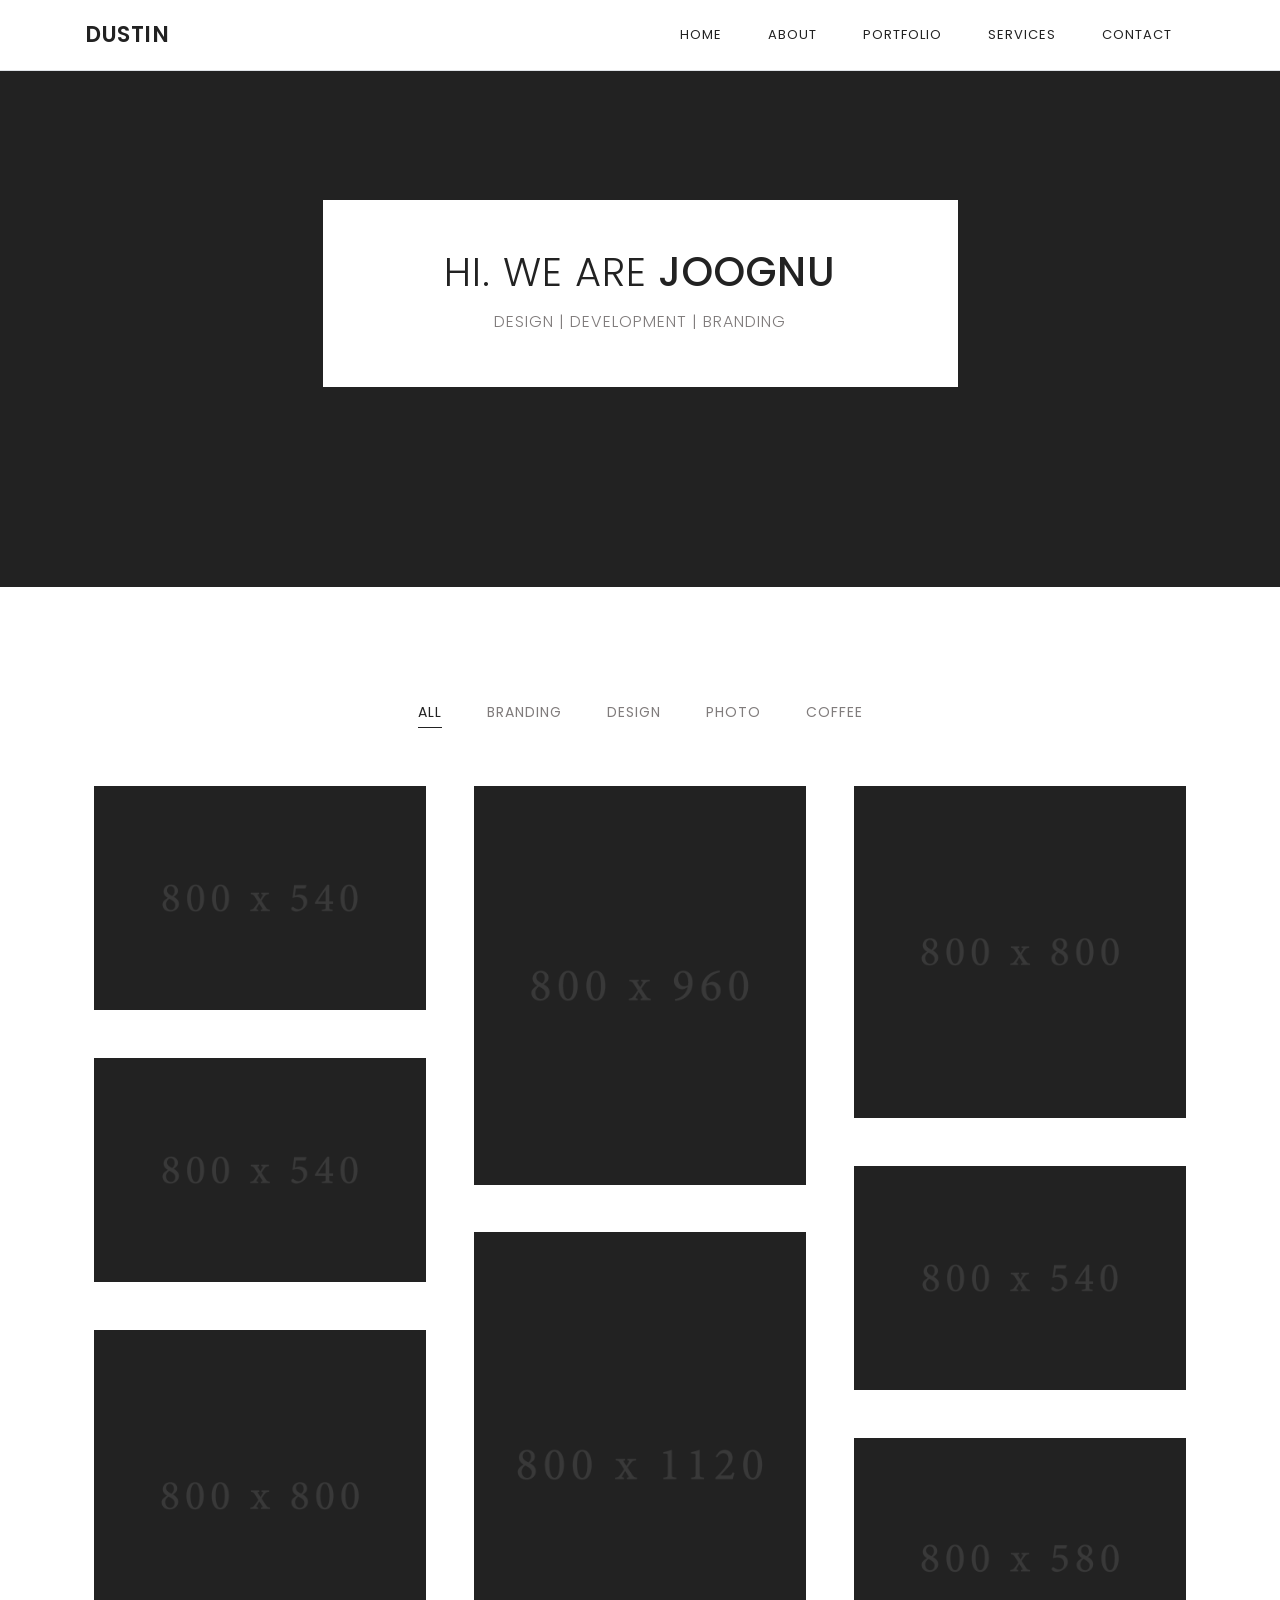
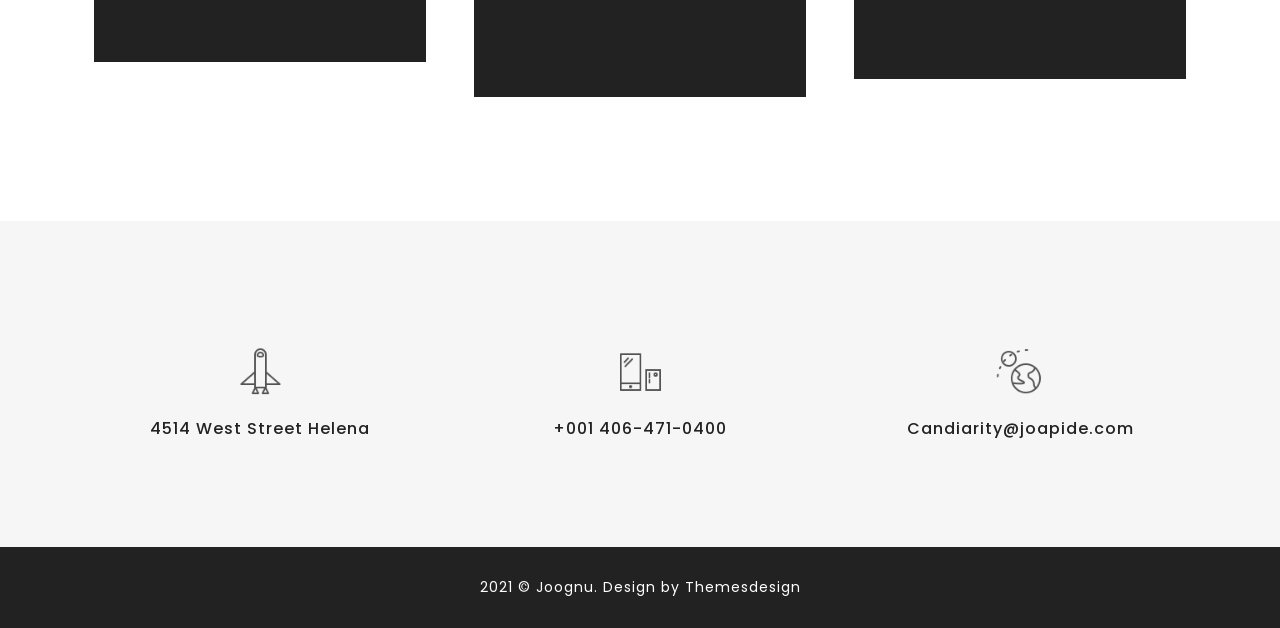
==== index.html @ 43ea445f "change name" ====
<!DOCTYPE html>
<html lang="en" class="bg-light">

<head>
    <meta charset="utf-8" />
    <title>joognu | Responsive Bootstrap Landing Page Template</title>
    <meta name="viewport" content="width=device-width, initial-scale=1.0">
    <meta name="description" content="Premium Bootstrap 4 Landing Page Template" />
    <meta name="keywords" content="bootstrap 4, premium, marketing, multipurpose" />
    <meta content="Themesdesign" name="author" />
    <!-- favicon -->
    <link rel="shortcut icon" href="images/favicon.ico">

    <!-- css -->
    <link href="css/bootstrap.min.css" rel="stylesheet" type="text/css" />
    <link href="css/materialdesignicons.min.css" rel="stylesheet" type="text/css" />
    <link rel="stylesheet" type="text/css" href="css/pe-icon-7-stroke.css">

    <!-- magnific pop-up -->
    <link rel="stylesheet" type="text/css" href="css/magnific-popup.css" />

    <link href="css/style.css" rel="stylesheet" type="text/css" />

</head>

<body>

    <!-- START HEADER -->
    <header id="topnav" class="defaultscroll fixed-top navbar-sticky bg-white border-bottom">
        <div class="container">
            <!-- Logo container-->
            <div>
                <a href="" class="logo text-uppercase">
                            DUSTIN
                </a>
            </div>
            <!-- End Logo container-->
            <div class="menu-extras">
                <div class="menu-item">
                    <!-- Mobile menu toggle-->
                    <a class="navbar-toggle">
                        <div class="lines">
                            <span></span>
                            <span></span>
                            <span></span>
                        </div>
                    </a>
                    <!-- End mobile menu toggle-->
                </div>
            </div>

            <div id="navigation">
                <!-- Navigation Menu-->
                <ul class="navigation-menu">

                    <li class="has-submenu">
                        <a href="index.html">Home</a>
                    </li>

                    <li class="has-submenu">
                        <a href="about.html">About</a>
                    </li>

                    <li class="has-submenu">
                        <a href="portfolio-grid.html">Portfolio</a>
                    </li>

                    <li class="has-submenu">
                        <a href="services.html">Services</a>
                    </li>
                    <li class="has-submenu">
                        <a href="contact.html">Contact</a>
                    </li>
                </ul>
                <!-- End navigation menu-->
            </div>
        </div>
    </header>
    <!-- END HEADER -->

    <!-- START HEADING -->
    <section class="home-dark bg-dark" id="home">
        <div class="container">
            <div class="row justify-content-center">
                <div class="col-lg-7">
                    <div class="text-center bg-white p-5">
                        <h1 class="text-uppercase"><span class="font-weight-300">Hi. We are</span> Joognu</h1>
                        <h6 class="font-weight-300 text-muted mt-3 text-uppercase">Design | Development | Branding </h6>
                    </div>
                </div>
            </div>
        </div>
    </section>
    <!-- END HEADING -->

    <!-- START PORTFOLIO -->
    <section class="section">
        <div class="container">
            <div class="row">
                <div class="col-lg-12">
                    <div class="text-center">
                        <ul class="col container-filter portfolioFilte list-unstyled mb-0" id="filter">
                            <li><a class="categories active" data-filter="*">All</a></li>
                            <li><a class="categories" data-filter=".branding">Branding</a></li>
                            <li><a class="categories" data-filter=".design">Design</a></li>
                            <li><a class="categories" data-filter=".photo">Photo</a></li>
                            <li><a class="categories" data-filter=".coffee">coffee</a></li>
                        </ul>
                    </div>
                </div>
            </div>

            <div class="port portfolio-masonry mt-4">
                <div class="portfolioContainer row photo">
                    <div class="col-lg-4 p-4 ">
                        <div class="item-box">
                            <a class="mfp-image" href="images/portfolio/img-1.png" title="Project Name">
                                <img class="item-container img-fluid" src="images/portfolio/img-1.png" alt="work-img" />
                                <div class="item-mask">
                                    <div class="item-caption">
                                        <p class="text-dark mb-0">Branding</p>
                                        <h6 class="text-dark mt-1 text-uppercase">Nonsensical content</h6>
                                    </div>
                                </div>
                            </a>
                        </div>
                    </div>

                    <div class="col-lg-4 p-4 branding coffee">
                        <div class="item-box">
                            <a class="mfp-image" href="images/portfolio/img-8.png" title="Project Name">
                                <img class="item-container img-fluid" src="images/portfolio/img-8.png" alt="work-img" />
                                <div class="item-mask">
                                    <div class="item-caption">
                                        <p class="text-dark mb-0">Coffee</p>
                                        <h6 class="text-dark mt-1 text-uppercase">PageMaker including</h6>
                                    </div>
                                </div>
                            </a>
                        </div>
                    </div>

                    <div class="col-lg-4 p-4 branding photo">
                        <div class="item-box">
                            <a class="mfp-image" href="images/portfolio/img-5.png" title="Project Name">
                                <img class="item-container img-fluid" src="images/portfolio/img-5.png" alt="work-img" />
                                <div class="item-mask">
                                    <div class="item-caption">
                                        <p class="text-dark mb-0">Lebles</p>
                                        <h6 class="text-dark mt-1 text-uppercase">Sometime Active</h6>
                                    </div>
                                </div>
                            </a>
                        </div>
                    </div>

                    <div class="col-lg-4 p-4 branding design photo">
                        <div class="item-box">
                            <a class="mfp-image" href="images/portfolio/img-2.png" title="Project Name">
                                <img class="item-container img-fluid" src="images/portfolio/img-2.png" alt="work-img" />
                                <div class="item-mask">
                                    <div class="item-caption">
                                        <p class="text-dark mb-0">Card</p>
                                        <h6 class="text-dark mt-1 text-uppercase">Therefore Always</h6>
                                    </div>
                                </div>
                            </a>
                        </div>
                    </div>

                    <div class="col-lg-4 p-4 design photo">
                        <div class="item-box">
                            <a class="mfp-image" href="images/portfolio/img-3.png" title="Project Name">
                                <img class="item-container img-fluid" src="images/portfolio/img-3.png" alt="work-img" />
                                <div class="item-mask">
                                    <div class="item-caption">
                                        <p class="text-dark mb-0">Pepers</p>
                                        <h6 class="text-dark mt-1 text-uppercase">Therefore Always</h6>
                                    </div>
                                </div>
                            </a>
                        </div>
                    </div>

                    <div class="col-lg-4 p-4 branding design coffee">
                        <div class="item-box">
                            <a class="mfp-image" href="images/portfolio/img-7.png" title="Project Name">
                                <img class="item-container img-fluid" src="images/portfolio/img-7.png" alt="work-img" />
                                <div class="item-mask">
                                    <div class="item-caption">
                                        <p class="text-dark mb-0">Bottle</p>
                                        <h6 class="text-dark mt-1 text-uppercase">Therefore Always</h6>
                                    </div>
                                </div>
                            </a>
                        </div>
                    </div>

                    <div class="col-lg-4 p-4 branding design">
                        <div class="item-box">
                            <a class="mfp-image" href="images/portfolio/img-4.png" title="Project Name">
                                <img class="item-container img-fluid" src="images/portfolio/img-4.png" alt="work-img" />
                                <div class="item-mask">
                                    <div class="item-caption">
                                        <p class="text-dark mb-0">Watch</p>
                                        <h6 class="text-dark mt-1 text-uppercase">Sometime Active</h6>
                                    </div>
                                </div>
                            </a>
                        </div>
                    </div>

                    <div class="col-lg-4 p-4 branding design photo coffee">
                        <div class="item-box">
                            <a class="mfp-image" href="images/portfolio/img-6.png" title="Project Name">
                                <img class="item-container img-fluid" src="images/portfolio/img-6.png" alt="work-img" />
                                <div class="item-mask">
                                    <div class="item-caption">
                                        <p class="text-dark mb-0">Milk</p>
                                        <h6 class="text-dark mt-1 text-uppercase">Sometime Active</h6>
                                    </div>
                                </div>
                            </a>
                        </div>
                    </div>
                </div>
            </div>
        </div>
    </section>
    <!-- END PORTFOLIO -->

    <!-- START CONTACT -->
    <section class="section bg-light">
        <div class="container">
            <div class="row">
                <div class="col-lg-4">
                    <div class="text-center mt-4">
                        <div class="services-img">
                            <img src="images/icons/spaceship.png" alt="">
                        </div>
                        <h6 class="mt-4">4514 West Street Helena</h6>
                    </div>
                </div>

                <div class="col-lg-4">
                    <div class="text-center mt-4">
                        <div class="services-img">
                            <img src="images/icons/mobilepay.png" alt="">
                        </div>
                        <h6 class="mt-4">+001 406-471-0400</h6>
                    </div>
                </div>

                <div class="col-lg-4">
                    <div class="text-center mt-4">
                        <div class="services-img">
                            <img src="images/icons/earth.png" alt="">
                        </div>
                        <h6 class="mt-4">Candiarity@joapide.com</h6>
                    </div>
                </div>

            </div>

        </div>
    </section>
    <!-- END CONTACT -->

    <!-- FOOTER-ALT -->
    <footer class="pt-1 pb-1 bg-dark">
        <div class="container">
            <div class="row">
                <div class="col-lg-12">
                    <div class="pt-4 pb-4 text-center">
                        <p class="text-white mb-0">2021 © Joognu. Design by Themesdesign</p>
                    </div>
                </div>

            </div>
        </div>
    </footer>
    <!-- FOOTER-ALT -->

    <!-- javascript -->
    <script src="js/jquery-3.6.0.min.js"></script>
    <script src="js/bootstrap.bundle.min.js"></script>
    <script src="js/jquery.easing.min.js"></script>
    <script src="js/scrollspy.min.js"></script>
    <!-- Portfolio -->
    <script src="js/jquery.magnific-popup.min.js"></script>
    <script src="js/isotope.js"></script>

    <!-- Typed -->
    <script src="js/typed.js"></script>
    <script src="js/app.js"></script>
</body>

</html>
---- css/pe-icon-7-stroke.css ----
@font-face {
	font-family: 'Pe-icon-7-stroke';
	src:url('../fonts/Pe-icon-7-stroke.eot?d7yf1v');
	src:url('../fonts/Pe-icon-7-stroke.eot?#iefixd7yf1v') format('embedded-opentype'),
		url('../fonts/Pe-icon-7-stroke.woff?d7yf1v') format('woff'),
		url('../fonts/Pe-icon-7-stroke.ttf?d7yf1v') format('truetype'),
		url('../fonts/Pe-icon-7-stroke.svg?d7yf1v#Pe-icon-7-stroke') format('svg');
	font-weight: normal;
	font-style: normal;
}

[class^="pe-7s-"], [class*=" pe-7s-"] {
	display: inline-block;
	font-family: 'Pe-icon-7-stroke';
	speak: none;
	font-style: normal;
	font-weight: normal;
	font-variant: normal;
	text-transform: none;
	line-height: 1;

	/* Better Font Rendering =========== */
	-webkit-font-smoothing: antialiased;
	-moz-osx-font-smoothing: grayscale;
}

.pe-7s-album:before {
	content: "\e6aa";
}
.pe-7s-arc:before {
	content: "\e6ab";
}
.pe-7s-back-2:before {
	content: "\e6ac";
}
.pe-7s-bandaid:before {
	content: "\e6ad";
}
.pe-7s-car:before {
	content: "\e6ae";
}
.pe-7s-diamond:before {
	content: "\e6af";
}
.pe-7s-door-lock:before {
	content: "\e6b0";
}
.pe-7s-eyedropper:before {
	content: "\e6b1";
}
.pe-7s-female:before {
	content: "\e6b2";
}
.pe-7s-gym:before {
	content: "\e6b3";
}
.pe-7s-hammer:before {
	content: "\e6b4";
}
.pe-7s-headphones:before {
	content: "\e6b5";
}
.pe-7s-helm:before {
	content: "\e6b6";
}
.pe-7s-hourglass:before {
	content: "\e6b7";
}
.pe-7s-leaf:before {
	content: "\e6b8";
}
.pe-7s-magic-wand:before {
	content: "\e6b9";
}
.pe-7s-male:before {
	content: "\e6ba";
}
.pe-7s-map-2:before {
	content: "\e6bb";
}
.pe-7s-next-2:before {
	content: "\e6bc";
}
.pe-7s-paint-bucket:before {
	content: "\e6bd";
}
.pe-7s-pendrive:before {
	content: "\e6be";
}
.pe-7s-photo:before {
	content: "\e6bf";
}
.pe-7s-piggy:before {
	content: "\e6c0";
}
.pe-7s-plugin:before {
	content: "\e6c1";
}
.pe-7s-refresh-2:before {
	content: "\e6c2";
}
.pe-7s-rocket:before {
	content: "\e6c3";
}
.pe-7s-settings:before {
	content: "\e6c4";
}
.pe-7s-shield:before {
	content: "\e6c5";
}
.pe-7s-smile:before {
	content: "\e6c6";
}
.pe-7s-usb:before {
	content: "\e6c7";
}
.pe-7s-vector:before {
	content: "\e6c8";
}
.pe-7s-wine:before {
	content: "\e6c9";
}
.pe-7s-cloud-upload:before {
	content: "\e68a";
}
.pe-7s-cash:before {
	content: "\e68c";
}
.pe-7s-close:before {
	content: "\e680";
}
.pe-7s-bluetooth:before {
	content: "\e68d";
}
.pe-7s-cloud-download:before {
	content: "\e68b";
}
.pe-7s-way:before {
	content: "\e68e";
}
.pe-7s-close-circle:before {
	content: "\e681";
}
.pe-7s-id:before {
	content: "\e68f";
}
.pe-7s-angle-up:before {
	content: "\e682";
}
.pe-7s-wristwatch:before {
	content: "\e690";
}
.pe-7s-angle-up-circle:before {
	content: "\e683";
}
.pe-7s-world:before {
	content: "\e691";
}
.pe-7s-angle-right:before {
	content: "\e684";
}
.pe-7s-volume:before {
	content: "\e692";
}
.pe-7s-angle-right-circle:before {
	content: "\e685";
}
.pe-7s-users:before {
	content: "\e693";
}
.pe-7s-angle-left:before {
	content: "\e686";
}
.pe-7s-user-female:before {
	content: "\e694";
}
.pe-7s-angle-left-circle:before {
	content: "\e687";
}
.pe-7s-up-arrow:before {
	content: "\e695";
}
.pe-7s-angle-down:before {
	content: "\e688";
}
.pe-7s-switch:before {
	content: "\e696";
}
.pe-7s-angle-down-circle:before {
	content: "\e689";
}
.pe-7s-scissors:before {
	content: "\e697";
}
.pe-7s-wallet:before {
	content: "\e600";
}
.pe-7s-safe:before {
	content: "\e698";
}
.pe-7s-volume2:before {
	content: "\e601";
}
.pe-7s-volume1:before {
	content: "\e602";
}
.pe-7s-voicemail:before {
	content: "\e603";
}
.pe-7s-video:before {
	content: "\e604";
}
.pe-7s-user:before {
	content: "\e605";
}
.pe-7s-upload:before {
	content: "\e606";
}
.pe-7s-unlock:before {
	content: "\e607";
}
.pe-7s-umbrella:before {
	content: "\e608";
}
.pe-7s-trash:before {
	content: "\e609";
}
.pe-7s-tools:before {
	content: "\e60a";
}
.pe-7s-timer:before {
	content: "\e60b";
}
.pe-7s-ticket:before {
	content: "\e60c";
}
.pe-7s-target:before {
	content: "\e60d";
}
.pe-7s-sun:before {
	content: "\e60e";
}
.pe-7s-study:before {
	content: "\e60f";
}
.pe-7s-stopwatch:before {
	content: "\e610";
}
.pe-7s-star:before {
	content: "\e611";
}
.pe-7s-speaker:before {
	content: "\e612";
}
.pe-7s-signal:before {
	content: "\e613";
}
.pe-7s-shuffle:before {
	content: "\e614";
}
.pe-7s-shopbag:before {
	content: "\e615";
}
.pe-7s-share:before {
	content: "\e616";
}
.pe-7s-server:before {
	content: "\e617";
}
.pe-7s-search:before {
	content: "\e618";
}
.pe-7s-film:before {
	content: "\e6a5";
}
.pe-7s-science:before {
	content: "\e619";
}
.pe-7s-disk:before {
	content: "\e6a6";
}
.pe-7s-ribbon:before {
	content: "\e61a";
}
.pe-7s-repeat:before {
	content: "\e61b";
}
.pe-7s-refresh:before {
	content: "\e61c";
}
.pe-7s-add-user:before {
	content: "\e6a9";
}
.pe-7s-refresh-cloud:before {
	content: "\e61d";
}
.pe-7s-paperclip:before {
	content: "\e69c";
}
.pe-7s-radio:before {
	content: "\e61e";
}
.pe-7s-note2:before {
	content: "\e69d";
}
.pe-7s-print:before {
	content: "\e61f";
}
.pe-7s-network:before {
	content: "\e69e";
}
.pe-7s-prev:before {
	content: "\e620";
}
.pe-7s-mute:before {
	content: "\e69f";
}
.pe-7s-power:before {
	content: "\e621";
}
.pe-7s-medal:before {
	content: "\e6a0";
}
.pe-7s-portfolio:before {
	content: "\e622";
}
.pe-7s-like2:before {
	content: "\e6a1";
}
.pe-7s-plus:before {
	content: "\e623";
}
.pe-7s-left-arrow:before {
	content: "\e6a2";
}
.pe-7s-play:before {
	content: "\e624";
}
.pe-7s-key:before {
	content: "\e6a3";
}
.pe-7s-plane:before {
	content: "\e625";
}
.pe-7s-joy:before {
	content: "\e6a4";
}
.pe-7s-photo-gallery:before {
	content: "\e626";
}
.pe-7s-pin:before {
	content: "\e69b";
}
.pe-7s-phone:before {
	content: "\e627";
}
.pe-7s-plug:before {
	content: "\e69a";
}
.pe-7s-pen:before {
	content: "\e628";
}
.pe-7s-right-arrow:before {
	content: "\e699";
}
.pe-7s-paper-plane:before {
	content: "\e629";
}
.pe-7s-delete-user:before {
	content: "\e6a7";
}
.pe-7s-paint:before {
	content: "\e62a";
}
.pe-7s-bottom-arrow:before {
	content: "\e6a8";
}
.pe-7s-notebook:before {
	content: "\e62b";
}
.pe-7s-note:before {
	content: "\e62c";
}
.pe-7s-next:before {
	content: "\e62d";
}
.pe-7s-news-paper:before {
	content: "\e62e";
}
.pe-7s-musiclist:before {
	content: "\e62f";
}
.pe-7s-music:before {
	content: "\e630";
}
.pe-7s-mouse:before {
	content: "\e631";
}
.pe-7s-more:before {
	content: "\e632";
}
.pe-7s-moon:before {
	content: "\e633";
}
.pe-7s-monitor:before {
	content: "\e634";
}
.pe-7s-micro:before {
	content: "\e635";
}
.pe-7s-menu:before {
	content: "\e636";
}
.pe-7s-map:before {
	content: "\e637";
}
.pe-7s-map-marker:before {
	content: "\e638";
}
.pe-7s-mail:before {
	content: "\e639";
}
.pe-7s-mail-open:before {
	content: "\e63a";
}
.pe-7s-mail-open-file:before {
	content: "\e63b";
}
.pe-7s-magnet:before {
	content: "\e63c";
}
.pe-7s-loop:before {
	content: "\e63d";
}
.pe-7s-look:before {
	content: "\e63e";
}
.pe-7s-lock:before {
	content: "\e63f";
}
.pe-7s-lintern:before {
	content: "\e640";
}
.pe-7s-link:before {
	content: "\e641";
}
.pe-7s-like:before {
	content: "\e642";
}
.pe-7s-light:before {
	content: "\e643";
}
.pe-7s-less:before {
	content: "\e644";
}
.pe-7s-keypad:before {
	content: "\e645";
}
.pe-7s-junk:before {
	content: "\e646";
}
.pe-7s-info:before {
	content: "\e647";
}
.pe-7s-home:before {
	content: "\e648";
}
.pe-7s-help2:before {
	content: "\e649";
}
.pe-7s-help1:before {
	content: "\e64a";
}
.pe-7s-graph3:before {
	content: "\e64b";
}
.pe-7s-graph2:before {
	content: "\e64c";
}
.pe-7s-graph1:before {
	content: "\e64d";
}
.pe-7s-graph:before {
	content: "\e64e";
}
.pe-7s-global:before {
	content: "\e64f";
}
.pe-7s-gleam:before {
	content: "\e650";
}
.pe-7s-glasses:before {
	content: "\e651";
}
.pe-7s-gift:before {
	content: "\e652";
}
.pe-7s-folder:before {
	content: "\e653";
}
.pe-7s-flag:before {
	content: "\e654";
}
.pe-7s-filter:before {
	content: "\e655";
}
.pe-7s-file:before {
	content: "\e656";
}
.pe-7s-expand1:before {
	content: "\e657";
}
.pe-7s-exapnd2:before {
	content: "\e658";
}
.pe-7s-edit:before {
	content: "\e659";
}
.pe-7s-drop:before {
	content: "\e65a";
}
.pe-7s-drawer:before {
	content: "\e65b";
}
.pe-7s-download:before {
	content: "\e65c";
}
.pe-7s-display2:before {
	content: "\e65d";
}
.pe-7s-display1:before {
	content: "\e65e";
}
.pe-7s-diskette:before {
	content: "\e65f";
}
.pe-7s-date:before {
	content: "\e660";
}
.pe-7s-cup:before {
	content: "\e661";
}
.pe-7s-culture:before {
	content: "\e662";
}
.pe-7s-crop:before {
	content: "\e663";
}
.pe-7s-credit:before {
	content: "\e664";
}
.pe-7s-copy-file:before {
	content: "\e665";
}
.pe-7s-config:before {
	content: "\e666";
}
.pe-7s-compass:before {
	content: "\e667";
}
.pe-7s-comment:before {
	content: "\e668";
}
.pe-7s-coffee:before {
	content: "\e669";
}
.pe-7s-cloud:before {
	content: "\e66a";
}
.pe-7s-clock:before {
	content: "\e66b";
}
.pe-7s-check:before {
	content: "\e66c";
}
.pe-7s-chat:before {
	content: "\e66d";
}
.pe-7s-cart:before {
	content: "\e66e";
}
.pe-7s-camera:before {
	content: "\e66f";
}
.pe-7s-call:before {
	content: "\e670";
}
.pe-7s-calculator:before {
	content: "\e671";
}
.pe-7s-browser:before {
	content: "\e672";
}
.pe-7s-box2:before {
	content: "\e673";
}
.pe-7s-box1:before {
	content: "\e674";
}
.pe-7s-bookmarks:before {
	content: "\e675";
}
.pe-7s-bicycle:before {
	content: "\e676";
}
.pe-7s-bell:before {
	content: "\e677";
}
.pe-7s-battery:before {
	content: "\e678";
}
.pe-7s-ball:before {
	content: "\e679";
}
.pe-7s-back:before {
	content: "\e67a";
}
.pe-7s-attention:before {
	content: "\e67b";
}
.pe-7s-anchor:before {
	content: "\e67c";
}
.pe-7s-albums:before {
	content: "\e67d";
}
.pe-7s-alarm:before {
	content: "\e67e";
}
.pe-7s-airplay:before {
	content: "\e67f";
}
---- css/style.css ----
/* Template Name: Joognu
   Author: Themesdesign
   Version: 1.0.0
   Created: feb 2021
   File Description: Main Css file of the template
*/
/****************************************\

01.general
02.helper
03.components
04.menu
05.home
06.portfolio
07.services
08.footer
09.contact
10.client
11.pricing
12.blog
13.instagram
14.responsive

*****************************************/
@import url("https://fonts.googleapis.com/css?family=Poppins:300,400,500,600&display=swap");
body {
  font-family: "Poppins", sans-serif;
  color: #222222 !important;
  font-size: 14px;
  letter-spacing: 1px;
}

h1,
h2,
h3,
h4,
h5,
h6 {
  font-family: "Poppins", sans-serif;
}

.btn,
.btn:focus,
button,
button:focus {
  outline: none !important;
}

a {
  text-decoration: none !important;
  outline: none;
}

p {
  line-height: 1.8;
}

hr {
  border-top: 1px solid #dee2e6;
}

.section {
  padding-top: 100px;
  padding-bottom: 100px;
  position: relative;
}

.vertical-content {
  display: -moz-flex;
  display: -ms-flexbox;
  display: -webkit-box;
  display: flex;
  -webkit-box-align: center;
      -ms-flex-align: center;
          align-items: center;
  -webkit-align-items: center;
  -webkit-box-pack: center;
      -ms-flex-pack: center;
          justify-content: center;
  -webkit-justify-content: center;
  -webkit-box-orient: horizontal;
  -webkit-box-direction: normal;
      -ms-flex-direction: row;
          flex-direction: row;
}

.bg-overlay {
  background: #222222;
  position: absolute;
  height: 100%;
  width: 100%;
  top: 0;
  right: 0;
  opacity: 0.5;
}

.f-12 {
  font-size: 12px;
}

.f-14 {
  font-size: 14px;
}

.f-15 {
  font-size: 15px;
}

.f-16 {
  font-size: 16px;
}

.f-18 {
  font-size: 18px;
}

.f-19 {
  font-size: 19px;
}

.f-20 {
  font-size: 20px;
}

.f-21 {
  font-size: 21px;
}

.f-22 {
  font-size: 22px;
}

.line-height_1_4 {
  line-height: 1.4;
}

.line-height_1_6 {
  line-height: 1.6;
}

.line-height_1_8 {
  line-height: 1.8;
}

.ls-1 {
  letter-spacing: 1px;
}

.ls-2 {
  letter-spacing: 2px;
}

.ls-3 {
  letter-spacing: 3px;
}

.ls-4 {
  letter-spacing: 4px;
}

.font-weight-300 {
  font-weight: 300;
}

.font-weight-400 {
  font-weight: 400;
}

.font-weight-500 {
  font-weight: 500;
}

.bg-custom {
  background-color: #06beb6;
}

.bg-light {
  background-color: #f6f6f6 !important;
}

.bg-dark {
  background-color: #222222 !important;
}

.text-white-70 {
  color: rgba(255, 255, 255, 0.7) !important;
}

.text-custom {
  color: #06beb6;
}

.text-muted {
  color: #807c7c !important;
}

.text-dark {
  color: #222222 !important;
}

.btn {
  padding: 10px 24px;
  font-size: 15px;
  letter-spacing: 0.6px;
}

.btn:focus {
  -webkit-box-shadow: none;
          box-shadow: none;
}

.btn-md {
  padding: 7px 14px;
  font-size: 13px;
  letter-spacing: 0.6px;
}

.btn-md:focus {
  -webkit-box-shadow: none;
          box-shadow: none;
}

.btn-dark-custom {
  color: #ffffff;
  background-color: #222222;
  border: 1px solid #222222;
}

.btn-dark-custom:hover,
.btn-dark-custom:focus,
.btn-dark-custom:active,
.btn-dark-custom.active,
.btn-dark-custom.focus,
.btn-dark-custom:active,
.open > .dropdown-toggle .btn-dark-custom {
  color: #ffffff;
  background-color: #222222;
}

.btn-white {
  color: #06beb6;
  background-color: #ffffff;
}

.btn-white:hover,
.btn-white:focus,
.btn-white:active,
.btn-white.active,
.btn-white.focus,
.btn-white:active,
.open > .dropdown-toggle .btn-white {
  color: #06beb6;
  background-color: #ffffff;
}

.btn-outline-dark {
  color: #222222;
  border: 1px solid #222222;
}

.btn-outline-dark:hover,
.btn-outline-dark:focus,
.btn-outline-dark:active,
.btn-outline-dark.active,
.btn-outline-dark.focus,
.btn-outline-dark:active,
.btn-outline-dark:focus,
.btn-outline-dark:hover,
.open > .dropdown-toggle .btn-outline-dark {
  color: #ffffff;
  border: 1px solid #222222;
  background-color: #222222;
}

/*******************************
        NAVBAR
*******************************/
#topnav {
  z-index: 1030;
  border: 0;
  -webkit-transition: all .5s ease;
  transition: all .5s ease;
  min-height: 62px;
}

#topnav .navigation-menu {
  list-style: none;
  margin: 0;
  padding: 0;
  float: right;
}

#topnav .navigation-menu > li {
  float: left;
  display: block;
  position: relative;
  margin: 0 23px;
}

#topnav .navigation-menu > li > a {
  display: block;
  font-size: 13px;
  color: #222222;
  -webkit-transition: all .3s ease;
  transition: all .3s ease;
  text-transform: uppercase;
  line-height: 20px;
  letter-spacing: 1px;
}

#topnav .navigation-menu > li .submenu li a i {
  margin-right: 10px;
  font-size: 14px;
}

#topnav .logo {
  float: left;
  line-height: 70px;
  -webkit-transition: all .3s ease;
  transition: all .3s ease;
  font-weight: 600;
  letter-spacing: 0.5px;
  font-size: 22px;
}

#topnav .menu-extras {
  float: right;
}

#topnav .has-submenu.active .menu-arrow {
  border-color: #222222;
}

.has-submenu {
  position: relative;
}

#topnav .navbar-toggle {
  border: 0;
  position: relative;
  padding: 0;
  margin: 0;
  cursor: pointer;
}

#topnav .navbar-toggle .lines {
  width: 25px;
  display: block;
  position: relative;
  margin: 28px auto;
  height: 15px;
}

#topnav .navbar-toggle span {
  height: 2px;
  width: 100%;
  background-color: #ffffff;
  display: block;
  margin-bottom: 5px;
  -webkit-transition: -webkit-transform .5s ease;
  transition: -webkit-transform .5s ease;
  transition: transform .5s ease, -webkit-transform .5s ease;
}

#topnav .navbar-toggle span:last-child {
  margin-bottom: 0;
}

#topnav .navbar-toggle.open span {
  position: absolute;
}

#topnav .navbar-toggle.open span:first-child {
  top: 6px;
  -webkit-transform: rotate(45deg);
  transform: rotate(45deg);
}

#topnav .navbar-toggle.open span:nth-child(2) {
  visibility: hidden;
}

#topnav .navbar-toggle.open span:last-child {
  width: 100%;
  top: 6px;
  -webkit-transform: rotate(-45deg);
  transform: rotate(-45deg);
}

#topnav .navbar-toggle.open span:hover {
  background-color: #222222;
}

#topnav .navbar-toggle:hover,
#topnav .navbar-toggle:focus,
#topnav .navigation-menu > li > a:hover,
#topnav .navigation-menu > li > a:focus {
  background-color: transparent;
}

.menu-arrow {
  border: solid #222222;
  border-width: 0 1px 1px 0;
  display: inline-block;
  padding: 2px;
  transform: rotate(45deg);
  -webkit-transform: rotate(45deg);
  position: absolute;
  right: -12px;
  top: 30px;
}

.submenu-arrow {
  border: solid #807c7c;
  border-width: 0 1px 1px 0;
  display: inline-block;
  padding: 3px;
  transform: rotate(-45deg);
  -webkit-transform: rotate(-45deg);
  position: absolute;
  right: 20px;
  top: 18px;
}

.navigation-menu .has-submenu.active a {
  color: #222222 !important;
}

.navbar-sticky.darkheader .navigation-menu .has-submenu.active a {
  color: #222222 !important;
}

/*******************************
        STICKY
*******************************/
.darkheader {
  background-color: #ffffff !important;
  -webkit-box-shadow: 0 0 7px 0 rgba(0, 0, 0, 0.2);
  box-shadow: 0 0 7px 0 rgba(0, 0, 0, 0.2);
}

.navbar-sticky.darkheader {
  top: 0px !important;
  -webkit-box-shadow: 0 0 7px 0 rgba(0, 0, 0, 0.2) !important;
          box-shadow: 0 0 7px 0 rgba(0, 0, 0, 0.2) !important;
  background-color: #ffffff;
}

.navbar-sticky .logo {
  color: #222222;
}

.navbar-sticky.darkheader .navigation-menu > li > a {
  color: #222222;
}

.navbar-sticky.darkheader .menu-arrow {
  border-color: #222222;
  border-width: 0 1px 1px 0;
}

.navbar-sticky.darkheader .logo {
  color: #222222;
}

#topnav .navbar-sticky {
  background-color: #ffffff;
  width: 100% !important;
}

.navigation-menu > li > a {
  color: #222222 !important;
}

.home-center {
  display: table;
  width: 100%;
  height: 100%;
}

.home-desc-center {
  display: table-cell;
  vertical-align: middle;
}

.bg-heading {
  background-size: cover;
  position: relative;
  padding: 270px 0px 200px 0px;
}

.bg-image {
  background: url(../images/bg-1.jpg);
  background-size: cover;
  position: relative;
  background-position: center center;
  padding: 320px 0px 250px 0px;
}

.home-dark {
  background-size: cover;
  position: relative;
  padding: 200px 0px 200px 0px;
}

.bg-title {
  background-size: cover;
  position: relative;
  padding: 180px 0px 110px 0px;
}

.home-social li {
  margin: 0px 10px;
}

.home-social a {
  color: #ffffff;
  font-size: 20px;
}

.home-social a:hover {
  color: #ffffff;
  -webkit-transition: all .3s ease;
  transition: all .3s ease;
}

.home-dark-box {
  overflow-x: hidden;
  max-width: 1300px;
  margin: 0 auto;
}

.container-filter {
  margin-top: 0;
  margin-right: 0;
  margin-left: 0;
  margin-bottom: 30px;
  padding: 0;
  text-align: center;
}

.container-filter li {
  list-style: none;
  display: inline-block;
}

.container-filter a {
  display: block;
  font-size: 14px;
  margin: 10px 20px;
  text-transform: uppercase;
  cursor: pointer;
  font-weight: 400;
  line-height: 30px;
  -webkit-transition: all 0.6s;
  border-bottom: 1px solid transparent;
  color: #807c7c !important;
}

.container-filter a:hover {
  color: #222222 !important;
}

.container-filter a.active {
  color: #222222 !important;
  border-bottom: 1px solid #222222;
}

.item-box {
  position: relative;
  overflow: hidden;
  display: block;
}

.item-box a {
  display: inline-block;
}

.item-box .item-mask {
  background: none repeat scroll 0 0 rgba(255, 255, 255, 0.9);
  position: absolute;
  transition: all 0.5s ease-in-out 0s;
  -moz-transition: all 0.5s ease-in-out 0s;
  -webkit-transition: all 0.5s ease-in-out 0s;
  -o-transition: all 0.5s ease-in-out 0s;
  top: 10px;
  left: 10px;
  bottom: 10px;
  right: 10px;
  opacity: 0;
  visibility: hidden;
  overflow: hidden;
  text-align: center;
}

.item-box .item-mask .item-caption {
  position: absolute;
  width: 100%;
  bottom: 10px;
  opacity: 0;
}

.item-box:hover .item-mask {
  opacity: 1;
  visibility: visible;
  cursor: pointer !important;
}

.item-box:hover .item-caption {
  opacity: 1;
}

.item-box:hover .item-container {
  width: 100%;
}

.services-box {
  padding: 45px 25px 45px 25px;
}

.services-img img {
  height: 50px;
}

.footer-link a {
  line-height: 40px;
  -webkit-transition: all 0.5s;
  transition: all 0.5s;
  color: rgba(255, 255, 255, 0.5);
  letter-spacing: 0.4px;
}

.footer-link a:hover {
  color: #ffffff;
}

.error {
  margin: 8px 0px;
  display: none;
  color: #ea553d;
}

#ajaxsuccess {
  font-size: 16px;
  width: 100%;
  display: none;
  clear: both;
  margin: 8px 0px;
}

.error_message {
  padding: 10px;
  margin-bottom: 20px;
  text-align: center;
  color: #ea553d;
  border: 2px solid #ea553d;
}

.contact-loader {
  display: none;
}

#success_page {
  text-align: center;
  margin-bottom: 50px;
}

.custom-form .form-control {
  height: 44px;
  border: 1px solid #dee2e6;
  font-size: 14px;
  background-color: #ffffff;
  padding-left: 20px;
}

.custom-form .form-control:focus {
  outline: 0;
  -webkit-box-shadow: none;
  box-shadow: none;
}

textarea.form-control {
  height: auto !important;
}

.post-contact-heading {
  background-image: url(../images/bg-1.jpg);
  background-size: cover;
  background-position: center center;
  position: relative;
  padding: 250px 0px 250px 0px;
}

.contact-img img {
  width: 35px;
}

.map {
  -webkit-filter: grayscale(100);
          filter: grayscale(100);
}

.map iframe {
  width: 100%;
  height: 400px;
}

.client-box img {
  max-height: 80px;
  width: auto !important;
}

.search-form {
  position: relative;
}

.search-form input {
  padding: 12px 20px;
  width: 100%;
  top: 0px;
  font-size: 15px;
  color: #222222 !important;
  border: none;
  outline: none !important;
  padding-left: 45px;
  border-radius: 3px;
  border: 1px solid #dee2e6;
  background-color: transparent;
}

.search-form i {
  position: absolute;
  top: 8px;
  left: 15px;
}

.links-social a {
  text-align: center;
  border: 1px solid #222222;
  color: #222222;
  display: block;
  width: 40px;
  height: 40px;
  line-height: 38px;
  font-size: 16px;
  -webkit-transition: all 0.5s ease;
  transition: all 0.5s ease;
}

.links-social a:hover {
  color: #ffffff;
  background: #222222;
}

/******** tags ********/
.tags a {
  border: 1px solid #dee2e6;
  padding: 0 10px;
  margin: 0 5px 9px 0;
  border-radius: 3px;
  color: #222222;
  display: inline-block;
  line-height: 26px;
  -webkit-transition: all .5s ease;
  transition: all .5s ease;
}

.tags a:hover {
  color: #ffffff !important;
  background-color: #222222;
}

.popular-post img {
  width: 80px;
}

.pagination > li {
  display: inline-block;
  margin-right: 5px;
}

.pagination > li > a,
.pagination > li > span {
  border: 1px solid #dee2e6;
  color: #807c7c;
  display: block;
  float: none;
  height: 40px;
  width: 40px;
  border-radius: 3px;
  text-align: center;
  line-height: 36px;
  -webkit-transition: all .5s ease;
  transition: all .5s ease;
  background-color: #ffffff;
}

.pagination > .active > a,
.pagination > .active > span {
  border: 1px solid #222222;
  color: #ffffff;
  background-color: #222222;
}

.pagination > li > a:hover,
.pagination > li > a:focus,
.pagination > li > span:hover,
.pagination > li > span:focus {
  border: 1px solid #222222;
  color: #ffffff !important;
  background-color: #222222;
}

.pagination > .active > a,
.pagination > .active > a:focus,
.pagination > .active > a:hover,
.pagination > .active > span,
.pagination > .active > span:focus,
.pagination > .active > span:hover {
  border: 1px solid #222222;
  color: #ffffff;
  cursor: default;
  z-index: 3;
}

.instagram {
  text-align: center;
  overflow: hidden;
  padding-left: 0;
}

.instagram li {
  width: 16.66666666666667%;
  display: inline;
  float: left;
  margin: 0;
}

.instagram-lable p {
  position: absolute;
  top: 50%;
  left: 0px;
  right: 0px;
  -webkit-transform: translateY(-50%);
          transform: translateY(-50%);
  max-width: 200px;
  margin: 0 auto;
}

@media (min-width: 992px) {
  #topnav .navigation-menu > li > a {
    padding-top: 25px;
    padding-bottom: 25px;
    padding-left: 0px;
    padding-right: 0px;
  }
  #topnav .navigation-menu > li.last-elements .submenu {
    left: auto;
    right: 0;
  }
  #topnav .navigation-menu > li.last-elements .submenu > li.has-submenu .submenu {
    left: auto;
    right: 100%;
    margin-left: 0;
    margin-right: 10px;
  }
  #topnav .navigation-menu > li .submenu {
    position: absolute;
    top: 100%;
    left: 0;
    z-index: 1000;
    padding: 10px 0;
    list-style: none;
    min-width: 180px;
    visibility: hidden;
    opacity: 0;
    border-radius: 3px;
    margin-top: 10px;
    -webkit-transition: all .2s ease;
    transition: all .2s ease;
    background-color: #ffffff;
    -webkit-box-shadow: 0 0 7px 0 rgba(0, 0, 0, 0.1);
            box-shadow: 0 0 7px 0 rgba(0, 0, 0, 0.1);
  }
  #topnav .navigation-menu > li .submenu.megamenu {
    white-space: nowrap;
    width: auto;
  }
  #topnav .navigation-menu > li .submenu.megamenu > li {
    overflow: hidden;
    width: 180px;
    display: inline-block;
    vertical-align: top;
  }
  #topnav .navigation-menu > li .submenu > li .submenu {
    left: 100%;
    top: 0;
    margin-left: 10px;
    margin-top: -1px;
  }
  #topnav .navigation-menu > li .submenu li {
    position: relative;
  }
  #topnav .navigation-menu > li .submenu li ul {
    list-style: none;
    padding-left: 0;
    margin: 0;
  }
  #topnav .navigation-menu > li .submenu li a {
    display: block;
    padding: 6px 20px;
    clear: both;
    text-transform: uppercase;
    white-space: nowrap;
    font-size: 13px;
    letter-spacing: 1px;
    color: #222222 !important;
    -webkit-transition: all 0.3s;
    transition: all 0.3s;
  }
  #topnav .navbar-toggle {
    display: none;
  }
  #topnav #navigation {
    display: block !important;
  }
  .navigation-menu > li:hover > a {
    color: #222222 !important;
  }
  #topnav .navigation-menu > li:hover > a {
    color: #ffffff;
  }
  .navigation-menu > li:hover > .menu-arrow {
    border-color: #222222;
  }
  #topnav.scroll-active .navigation-menu > li > a {
    padding-top: 25px;
    padding-bottom: 25px;
  }
  #topnav.scroll .navigation-menu > li > a {
    padding-top: 20px;
    padding-bottom: 20px;
  }
  #topnav.scroll {
    top: 0;
  }
}

@media (max-width: 991px) {
  .menu-arrow {
    top: 15px;
    right: 20px;
  }
  .submenu-arrow {
    transform: rotate(45deg);
    -webkit-transform: rotate(45deg);
    position: absolute;
    right: 20px;
    top: 12px;
  }
  .logo {
    padding: 0 !important;
    line-height: 0;
  }
  #topnav .container {
    width: auto;
  }
  #topnav .navigation-menu {
    float: none;
    max-height: 400px;
  }
  #topnav .navigation-menu > li {
    float: none;
  }
  #topnav .navigation-menu > li > a {
    color: #222222;
    padding: 10px 20px;
  }
  #topnav .navigation-menu > li > a:hover,
  #topnav .navigation-menu > li .submenu li a:hover,
  #topnav .navigation-menu > li.has-submenu.open > a,
  #topnav .menu-extras .menu-item .cart > a:hover,
  #topnav .menu-extras .menu-item .search > a:hover {
    color: #67a8e4;
  }
  #topnav .navigation-menu > li > a:after {
    position: absolute;
    right: 15px;
  }
  #topnav .navigation-menu > li .submenu {
    display: none;
    list-style: none;
    padding-left: 20px;
    margin: 0;
  }
  #topnav .navigation-menu > li .submenu li a {
    display: block;
    padding: 6px 15px;
    clear: both;
    white-space: nowrap;
    font-size: 13px;
    letter-spacing: 1px;
    text-transform: uppercase;
    color: #222222;
    -webkit-transition: all 0.3s;
    transition: all 0.3s;
  }
  #topnav .navigation-menu .submenu.open .has-submenu.open > a {
    color: #67a8e4;
  }
  #topnav .navigation-menu > li .submenu.open {
    display: block;
  }
  #topnav .navigation-menu > li .submenu .submenu {
    display: none;
    list-style: none;
  }
  #topnav .navigation-menu > li .submenu .submenu.open {
    display: block;
  }
  #topnav .navigation-menu > li .submenu.megamenu > li > ul {
    list-style: none;
    padding-left: 0;
  }
  #topnav .navigation-menu > li .submenu.megamenu > li > ul > li > span {
    display: block;
    position: relative;
    padding: 10px 15px;
    text-transform: uppercase;
    font-size: 12px;
    letter-spacing: 2px;
    color: #807c7c;
  }
  #topnav .navbar-toggle span {
    background-color: #222222;
  }
  #topnav .navbar-header {
    float: left;
  }
  #topnav .logo {
    padding: 11px 0;
  }
  #topnav .logo .logo-light {
    display: none;
  }
  #topnav .logo .logo-dark {
    display: block;
  }
  #topnav .has-submenu.active a {
    color: #222222 !important;
  }
  #navigation {
    position: absolute;
    top: 70px;
    left: 0;
    width: 100%;
    display: none;
    height: auto;
    padding-bottom: 0;
    overflow: auto;
    border-top: 1px solid #f0f0f0;
    border-bottom: 1px solid #f0f0f0;
    background-color: #ffffff;
  }
  #navigation.open {
    display: block;
    overflow-y: auto;
  }
}

@media (min-width: 768px) {
  #topnav .navigation-menu > li.has-submenu:hover > .submenu {
    visibility: visible;
    opacity: 1;
    margin-top: 0;
  }
  #topnav .navigation-menu > li.has-submenu:hover > .submenu > li.has-submenu:hover > .submenu {
    visibility: visible;
    opacity: 1;
    margin-left: 0;
    margin-right: 0;
  }
  .navbar-toggle {
    display: block;
  }
}

@media (max-width: 768px) {
  #topnav {
    background-color: #ffffff !important;
    -webkit-box-shadow: 0 0 7px 0 rgba(0, 0, 0, 0.2) !important;
            box-shadow: 0 0 7px 0 rgba(0, 0, 0, 0.2) !important;
  }
  #topnav .logo {
    line-height: 70px !important;
  }
  #topnav .navigation-menu > li > a {
    color: #222222 !important;
  }
  .menu-arrow {
    border: solid #222222;
    border-width: 0 1px 1px 0;
  }
  .navbar-sticky .logo {
    color: #222222 !important;
  }
  .navigation-menu .has-submenu.active a {
    border-bottom: none !important;
  }
  .navbar-sticky.darkheader .navigation-menu .has-submenu.active a {
    border-bottom: none !important;
  }
  .navbar-sticky.darkheader .menu-arrow {
    border: solid #222222;
    border-width: 0 1px 1px 0;
  }
  .instagram-lable {
    display: none;
  }
}

@media (max-width: 425px) {
  #topnav .navigation-menu > li {
    margin: 0 0px;
  }
}
/*# sourceMappingURL=style.css.map */
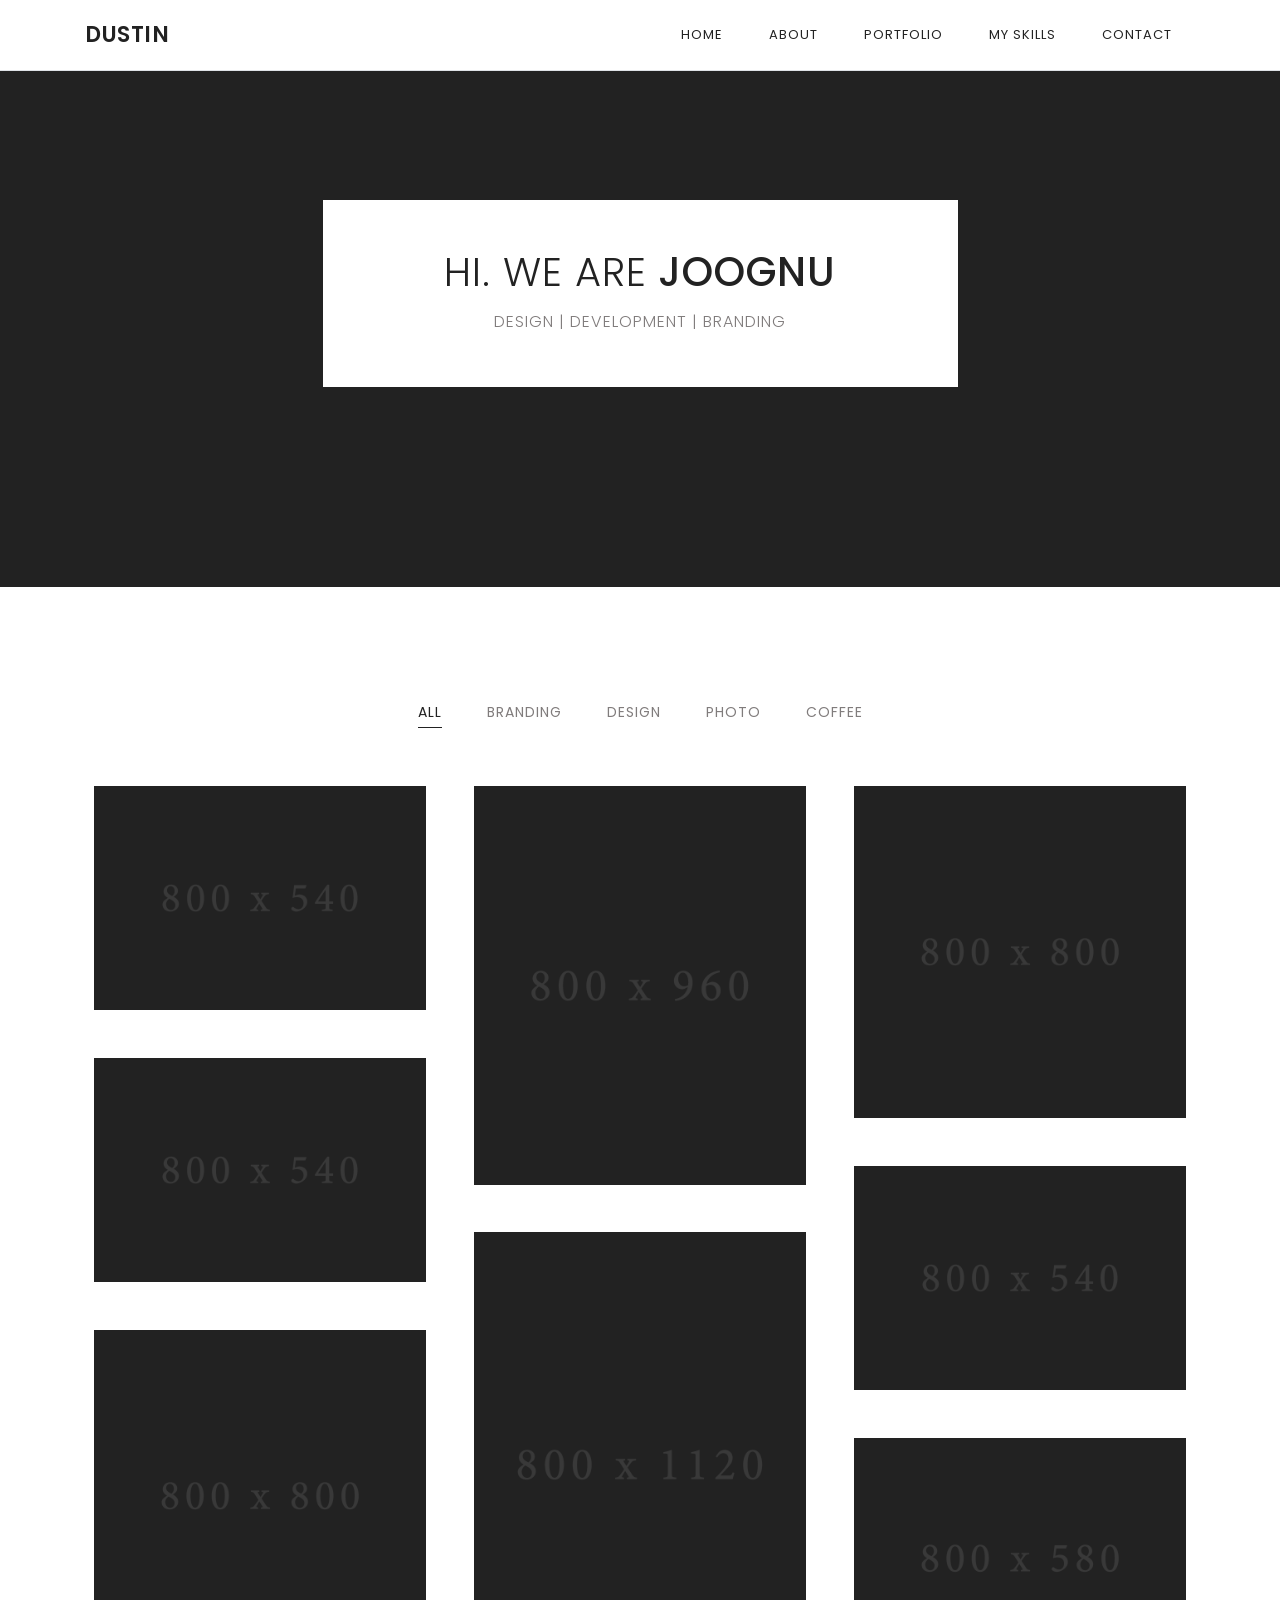
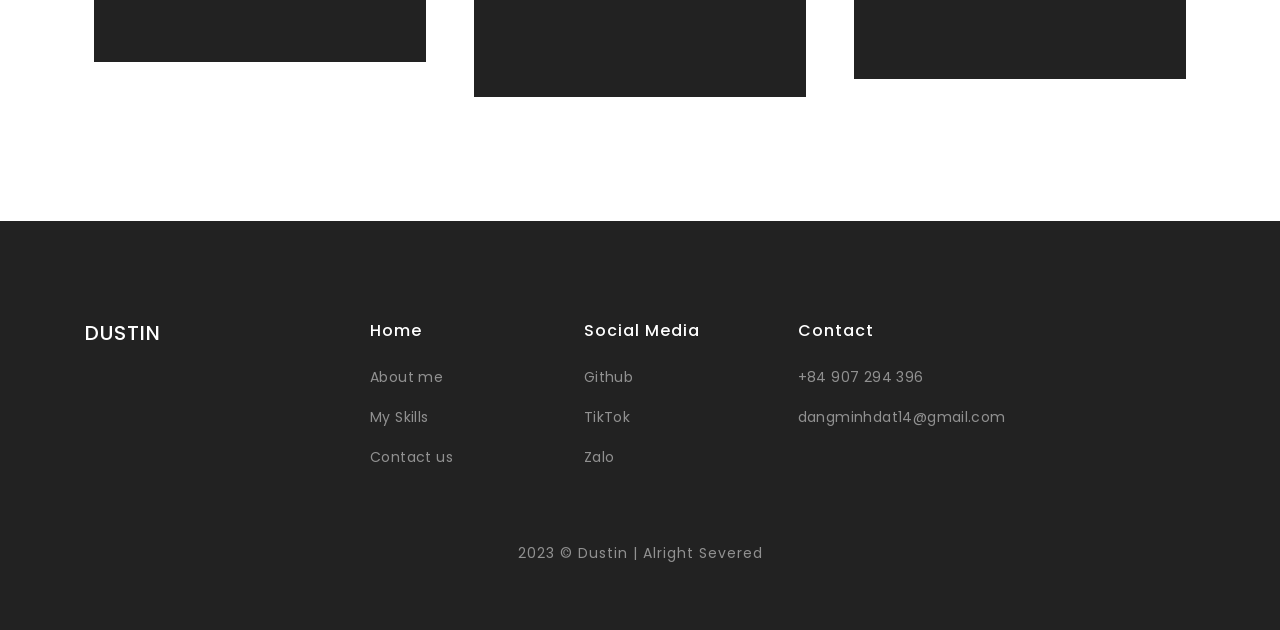
==== commit 2b574cdd: "third commit" ====
--- a/index.html
+++ b/index.html
@@ -3,7 +3,7 @@
 
 <head>
     <meta charset="utf-8" />
-    <title>joognu | Responsive Bootstrap Landing Page Template</title>
+    <title>Dustin | My Own Portfolio</title>
     <meta name="viewport" content="width=device-width, initial-scale=1.0">
     <meta name="description" content="Premium Bootstrap 4 Landing Page Template" />
     <meta name="keywords" content="bootstrap 4, premium, marketing, multipurpose" />
@@ -66,7 +66,7 @@
                     </li>
 
                     <li class="has-submenu">
-                        <a href="services.html">Services</a>
+                        <a href="services.html">My Skills</a>
                     </li>
                     <li class="has-submenu">
                         <a href="contact.html">Contact</a>
@@ -230,55 +230,105 @@
     <!-- END PORTFOLIO -->
 
     <!-- START CONTACT -->
-    <section class="section bg-light">
+    <section class="section bg-dark pb-5">
         <div class="container">
+            <!-- start row -->
             <div class="row">
-                <div class="col-lg-4">
-                    <div class="text-center mt-4">
-                        <div class="services-img">
-                            <img src="images/icons/spaceship.png" alt="">
-                        </div>
-                        <h6 class="mt-4">4514 West Street Helena</h6>
-                    </div>
-                </div>
-
-                <div class="col-lg-4">
-                    <div class="text-center mt-4">
-                        <div class="services-img">
-                            <img src="images/icons/mobilepay.png" alt="">
-                        </div>
-                        <h6 class="mt-4">+001 406-471-0400</h6>
-                    </div>
-                </div>
-
-                <div class="col-lg-4">
-                    <div class="text-center mt-4">
-                        <div class="services-img">
-                            <img src="images/icons/earth.png" alt="">
-                        </div>
-                        <h6 class="mt-4">Candiarity@joapide.com</h6>
-                    </div>
-                </div>
-
-            </div>
-
+                <div class="col-lg-3">
+                    <h5 class="text-uppercase text-white">Dustin</h5>
+                </div>
+
+                <div class="col-lg-9">
+                    <div class="row">
+                        <div class="col-lg-3">
+                            <h6 class="text-white">Home</h6>
+                            <ul class="list-unstyled footer-link mt-3">
+                                <li><a href="contact.html">About me</a></li>
+                                <li><a href="services.html">My Skills</a></li>
+                                <li><a href="contact.html">Contact us</a></li>
+                            </ul>
+                        </div>
+
+                        <div class="col-lg-3">
+                            <h6 class="text-white">Social Media</h6>
+                            <ul class="list-unstyled footer-link mt-3">
+                                <li><a href="https://github.com/DangMinhDatGCC210147">Github</a></li>
+                                <li><a href="#">TikTok</a></li>
+                                <li><a href="#" id="openPopup">Zalo</a></li>
+                            </ul>
+                        </div>
+                        <!-- Popup Container -->
+                        <div id="popupContainer" class="popup" style="margin-top:40px">
+                            <div class="popupContent">
+                                <!-- Nút tắt -->
+                                <span id="closePopup" class="close">&times;</span>
+                                <!-- Hình ảnh popup -->
+                                <img src="./images/Zalo.jpg" alt="Zalo QR Code" style="width: 500px;">
+                            </div>
+                        </div>
+                        <style>
+                            /* CSS cho popup */
+                            .popup {
+                                display: none;
+                                position: fixed;
+                                top: 0;
+                                left: 0;
+                                width: 100%;
+                                height: 100%;
+                                background-color: rgba(0, 0, 0, 0.7);
+                                z-index: 1;
+                            }
+
+                            .popupContent {
+                                background-color: #fff;
+                                position: absolute;
+                                top: 50%;
+                                left: 50%;
+                                transform: translate(-50%, -50%);
+                                padding: 20px;
+                                border-radius: 5px;
+                                box-shadow: 0 4px 8px rgba(0, 0, 0, 0.2);
+                            }
+
+                            .close {
+                                position: absolute;
+                                top: 10px;
+                                right: 15px;
+                                font-size: 20px;
+                                font-weight: bold;
+                                cursor: pointer;
+                            }
+                        </style>
+                        <script>
+                            document.getElementById("openPopup").addEventListener("click", function() {
+                                document.getElementById("popupContainer").style.display = "block";
+                            });
+
+                            document.getElementById("closePopup").addEventListener("click", function() {
+                                document.getElementById("popupContainer").style.display = "none";
+                            });
+                        </script>
+                        <div class="col-lg-3">
+                            <h6 class="text-white">Contact</h6>
+                            <ul class="list-unstyled footer-link mt-3">
+                                <li><a href="">+84 907 294 396</a></li>
+                                <li><a href="">dangminhdat14@gmail.com</a></li>
+                            </ul>
+                        </div>
+                    </div>
+                </div>
+            </div>
+            <!-- end row -->
+
+            <!-- START FOOTER-AlT -->
+            <div class="row mt-5">
+                <div class="col-lg-12">
+                    <p class="text-center text-white-50">2023 © Dustin | Alright Severed</p>
+                </div>
+            </div>
+            <!-- END FOOTER-ALT -->
         </div>
     </section>
-    <!-- END CONTACT -->
-
-    <!-- FOOTER-ALT -->
-    <footer class="pt-1 pb-1 bg-dark">
-        <div class="container">
-            <div class="row">
-                <div class="col-lg-12">
-                    <div class="pt-4 pb-4 text-center">
-                        <p class="text-white mb-0">2021 © Joognu. Design by Themesdesign</p>
-                    </div>
-                </div>
-
-            </div>
-        </div>
-    </footer>
     <!-- FOOTER-ALT -->
 
     <!-- javascript -->
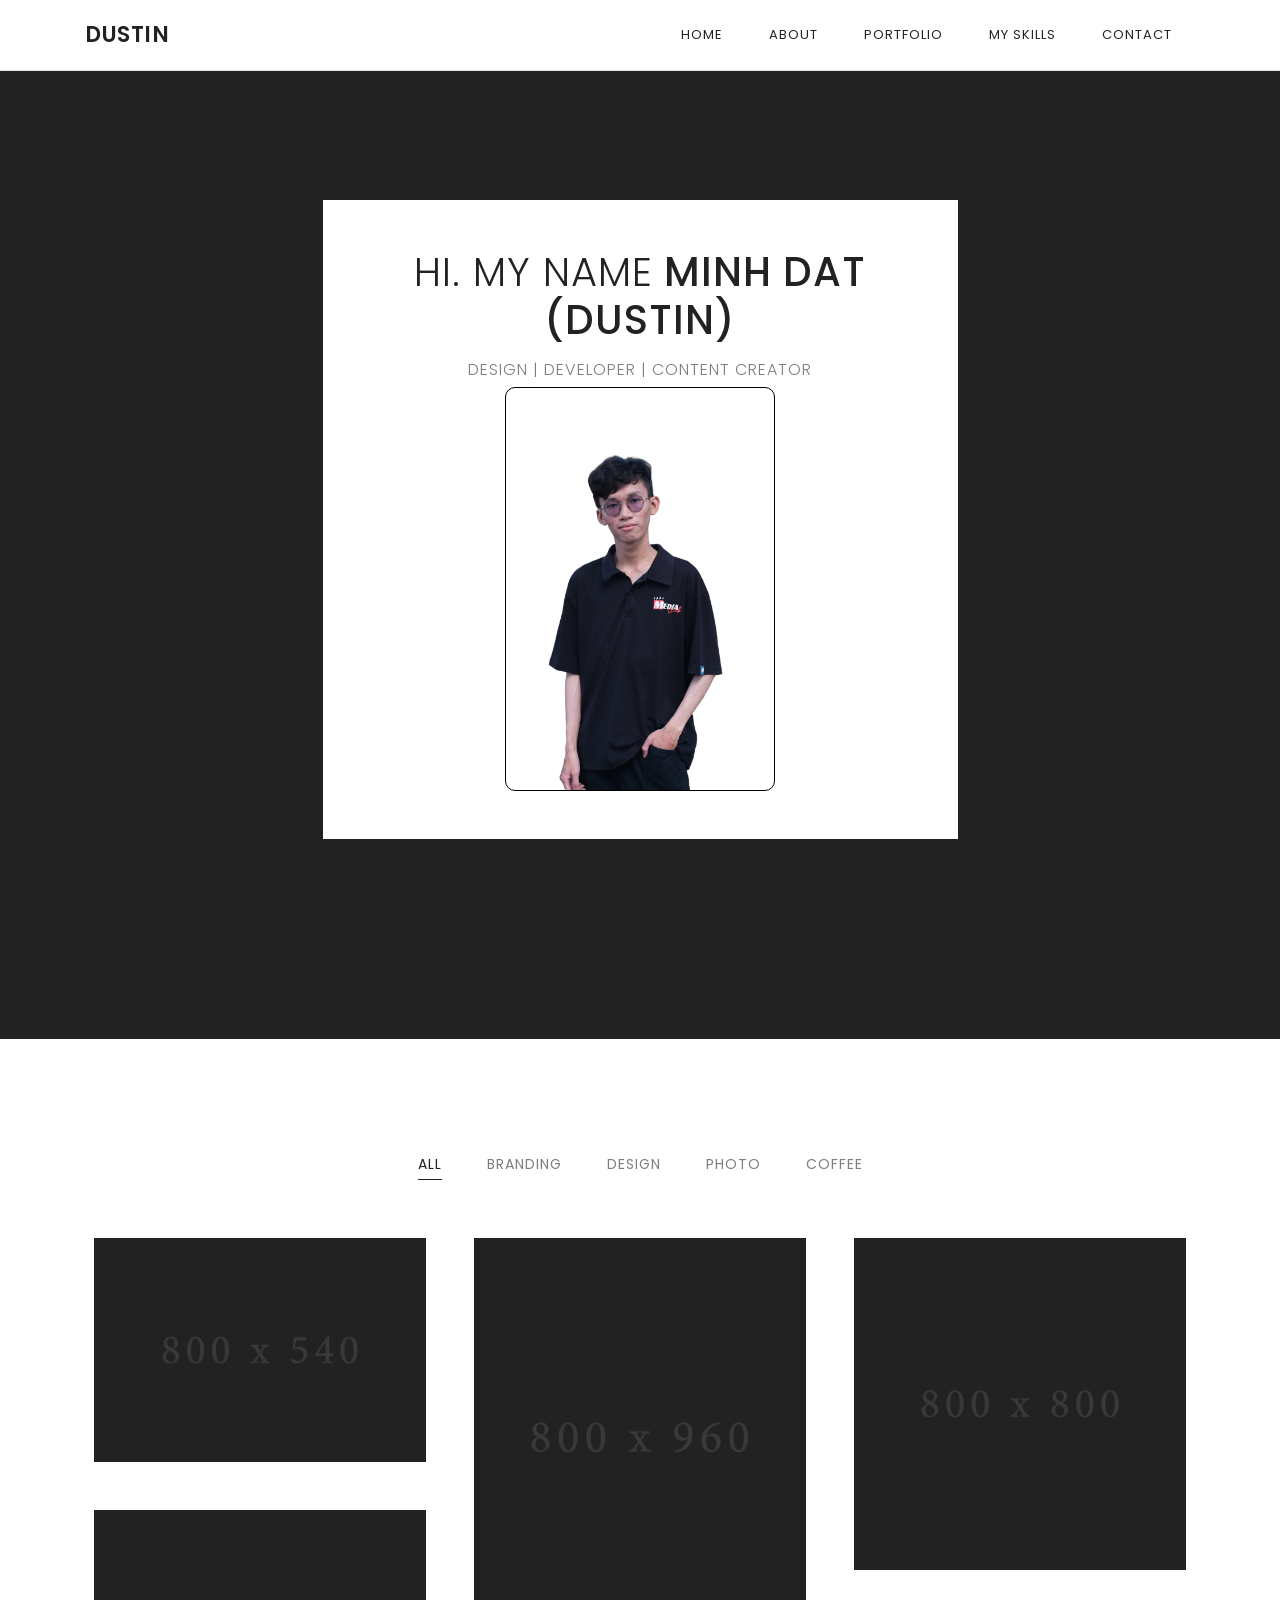
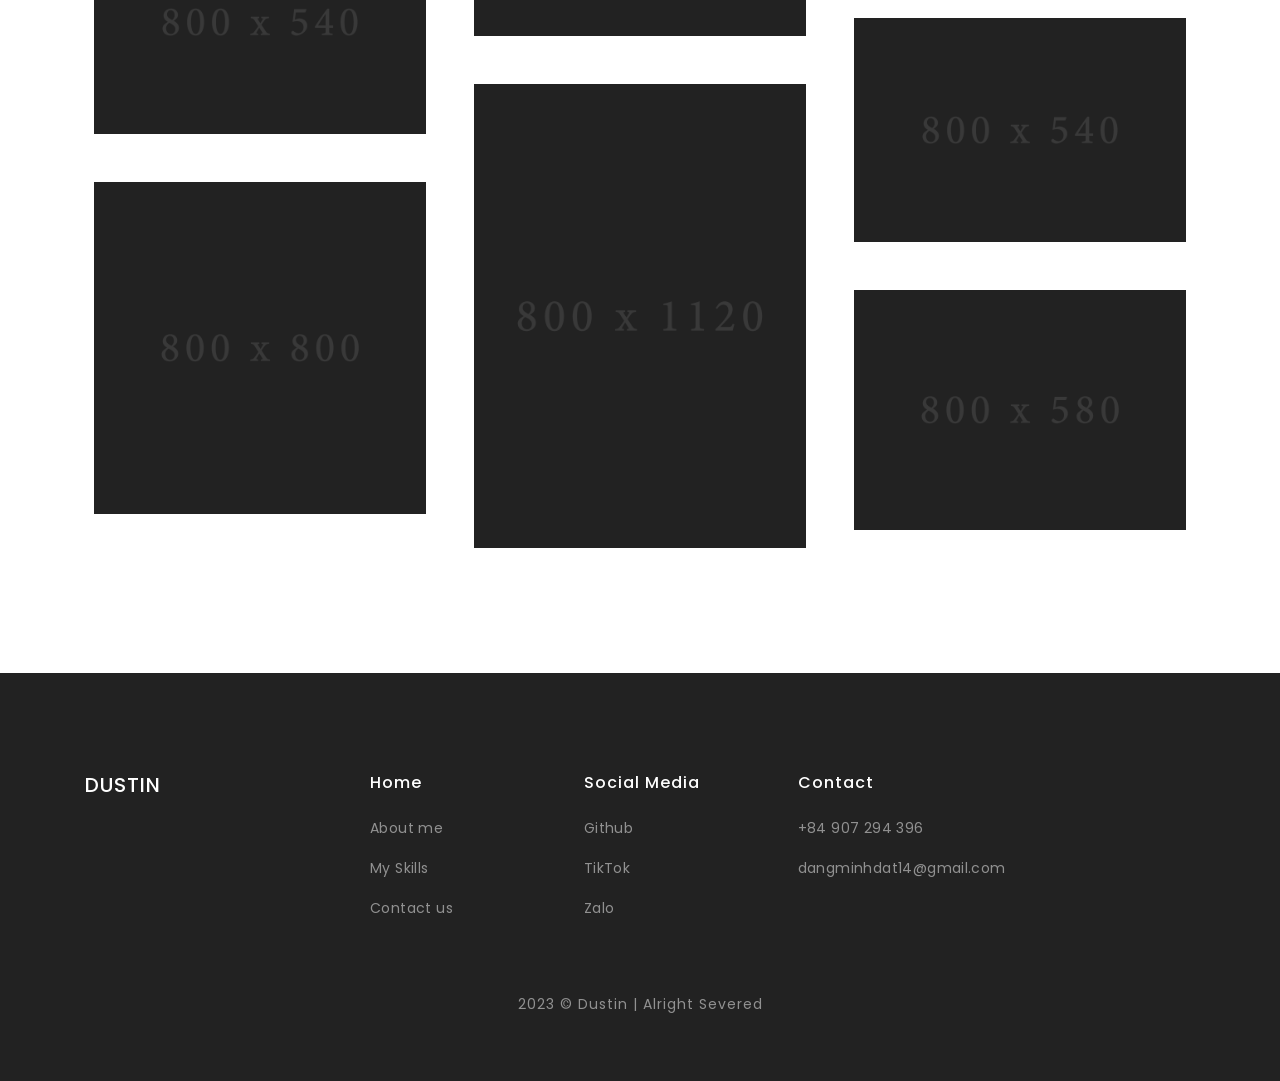
==== commit e1aee139: "add background" ====
--- a/index.html
+++ b/index.html
@@ -84,8 +84,9 @@
             <div class="row justify-content-center">
                 <div class="col-lg-7">
                     <div class="text-center bg-white p-5">
-                        <h1 class="text-uppercase"><span class="font-weight-300">Hi. We are</span> Joognu</h1>
-                        <h6 class="font-weight-300 text-muted mt-3 text-uppercase">Design | Development | Branding </h6>
+                        <h1 class="text-uppercase"><span class="font-weight-300">Hi. My name</span> Minh Dat (Dustin)</h1>
+                        <h6 class="font-weight-300 text-muted mt-3 text-uppercase">Design | Developer | Content Creator </h6>
+                        <img src="./images/3.png" alt="" style="width: 50%; border: 1px solid #000000; border-radius: 10px;">
                     </div>
                 </div>
             </div>
